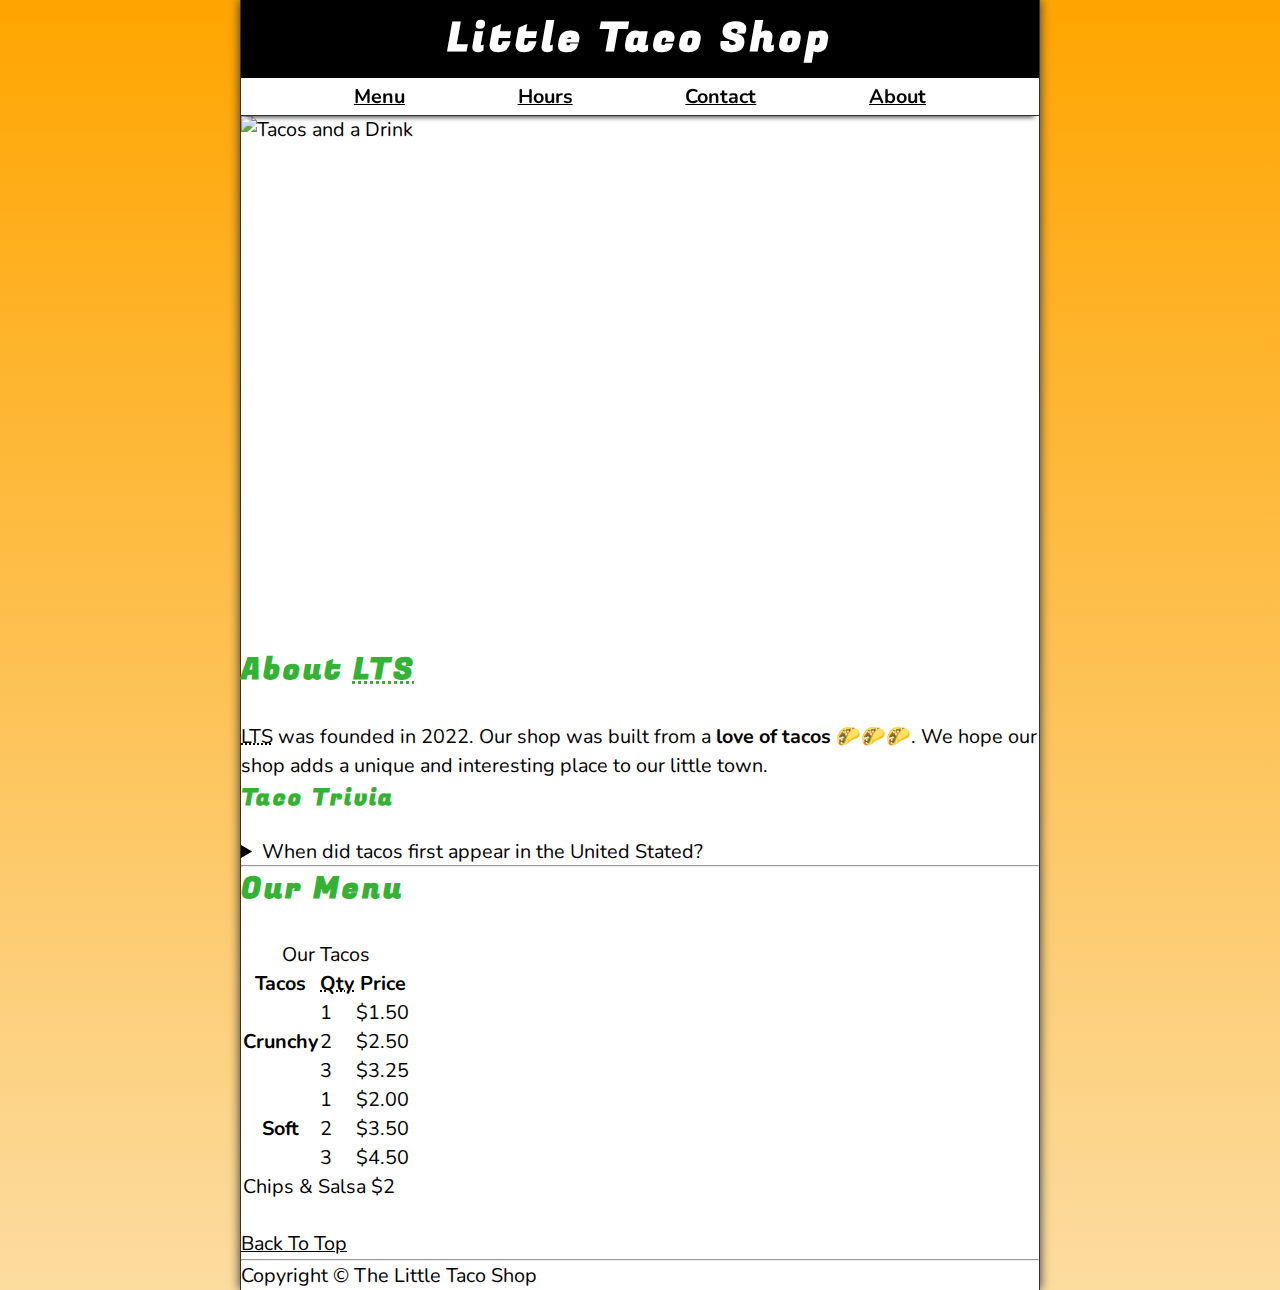
==== 24_lesson_starter/index.html @ b1a2bb8c "WIP 300623" ====
<!DOCTYPE html>
<html lang="en">

<head>
  <meta charset="UTF-8">
  <meta name="viewport" content="width=device-width, initial-scale=1.0">
  <meta name="author" content="Ed Croome">
  <meta name="description" content="The official website for The Little Taco Shop">
  <title>The Little Taco Shop</title>
  <link rel="icon" href="favicon.ico" type="image/x-icon">
  <link rel="stylesheet" href="css/style.css">
</head>

<body>
  <header class="header">
    <h1 class="header__h1">Little Taco Shop</h1>
    <nav class="header__nav">
      <ul class="header__ul">
        <li>
          <a href="#menu">Menu</a>
        </li>
        <li>
          <a href="hours.html">Hours</a>
        </li>
        <li>
          <a href="contact.html">Contact</a>
        </li>
        <li>
          <a href="about.html">About</a>
        </li>
      </ul>
    </nav>
  </header>

  <section class="hero">
    <h2 class="hero__h2">Bienvenidos!</h2>
    <figure>
      <img src="img/tacos_and_drink_1000x667.png" alt="Tacos and a Drink" title="We love tacos!"
        width="1000" height="667">
      <figcaption class="offscreen">
        Tacos and a Drink
      </figcaption>
    </figure>
  </section>

  <main>
    <article id="about">
      <h2>About <abbr title="The Little Taco Shop">LTS</abbr></h2>
      <p>
        <abbr title="The Little Taco Shop">LTS</abbr> was founded in <time
          datetime="2022">2022</time>. Our shop
        was built from a <strong>love of tacos</strong> 🌮🌮🌮. We hope our shop adds a unique and
        interesting
        place to our little town.
      </p>
      <aside>
        <h3>Taco Trivia</h3>
        <details>
          <summary>When did tacos first appear in the United Stated?</summary>
          <p>
            Jeffrey M. Pilcher, taco historian and professor of history at the University of
            Minnesota, says
            the earliest mention of tacos in the United States are in a newspaper from <time
              datetime="1905">1905</time>. (Source: <cite><a
                href="https://www.smithsonianmag.com/arts-culture/where-did-the-taco-come-from-81228162/"
                target="_blank">Smithsonian Magazine</a></cite>)
          </p>
        </details>
      </aside>
    </article>
    <hr>
    <article id="menu">
      <h2>Our Menu</h2>
      <table>
        <caption>Our Tacos</caption>
        <thead>
          <tr>
            <th>Tacos</th>
            <th scope="col"><abbr title="Quantity">Qty</abbr></th>
            <th scope="col">Price</th>
          </tr>
        </thead>
        <tbody>
          <tr>
            <th scope="row" rowspan="3">
              Crunchy
            </th>
            <td>1</td>
            <td>$1.50</td>
          </tr>
          <tr>
            <td>2</td>
            <td>$2.50</td>
          </tr>
          <tr>
            <td>3</td>
            <td>$3.25</td>
          </tr>
          <tr>
            <th scope="row" rowspan="3">
              Soft
            </th>
            <td>1</td>
            <td>$2.00</td>
          </tr>
          <tr>
            <td>2</td>
            <td>$3.50</td>
          </tr>
          <tr>
            <td>3</td>
            <td>$4.50</td>
          </tr>
        </tbody>
        <tfoot>
          <tr>
            <td colspan="3">
              Chips &amp; Salsa $2
            </td>
          </tr>
        </tfoot>
      </table>
      <br>
      <p>
        <a href="#">Back To Top</a>
      </p>
    </article>
  </main>
  <hr>
  <footer>
    <p>Copyright &copy; The Little Taco Shop</p>
  </footer>
</body>

</html>
---- 24_lesson_starter/css/style.css ----
@import url('https://fonts.googleapis.com/css2?family=Fugaz+One&family=Nunito&display=swap');

/* || RESET */
*,
*::after,
*::before {
  margin: 0;
  padding: 0;
  box-sizing: border-box;
}

img {
  display: block;
  max-width: 100%;
  height: auto;
}

input,
button,
textarea {
  font: inherit;
}

/* || VARIABLES */

:root {
  /* FONTS */
  --FF: "Nunito", sans-serif;
  --FF-HEADINGS: "Fugaz One", cursive;
  --FS: clamp(1rem, 2.2vh, 1.5rem);

  /* COLORS */
  --BGCOLOR: orange;
  --BGCOLOR-FADE: rgb(252, 220, 160);
  --BGIMAGE: linear-gradient(to bottom, var(--BGCOLOR), var(--BGCOLOR-FADE));
  --BODY-BGCOLOR: #FFF;
  --FONT-COLOR: #000;
  --BORDER-COLOR: #333;
  --HIGHLIGHT-COLOR: rgb(51, 178, 51);
  --LINK-COLOR: #000;
  --LINK-HOVER: hsla(0, 0%, 0%, 0.6);
  --LINK-ACTIVE: orange;
  --HEADER-BGCOLOR: #000;
  --HEADER-COLOR: #FFF;
  --NAV-BGCOLOR: #FFF;
  --HERO-BGCOLOR: rgba(51, 178, 51, 0.75);
  --HERO-COLOR: #FFF;

  /* BORDERS */
  --BORDERS: 1px solid var(--BORDER-COLOR);

  /* STANDARD PADDING */
  --PADDING-TB: 0.25em;
  --PADDING-SIDE: 2.5%;

  /* STANDARD MARGIN */
  --MARGIN: clamp(1em, 2.5vh, 1.5em) 0;
}

/* || UTILITY CLASSES */
.offscreen {
  position: absolute;
  left: -10000px;
}

.nowrap {
  white-space: nowrap;
}

.center {
  text-align: center;
}

/* || GENERAL STYLES */

html {
  scroll-behavior: smooth;
  font-size: var(--FS);
  font-family: var(--FF);
  background-color: var(--BGCOLOR);
  background-image: var(--BGIMAGE);
}

body {
  background-color: var(--BODY-BGCOLOR);
  color: var(--FONT-COLOR);
  min-height: 100vh;
  max-width: 800px;
  margin: 0 auto;
  border-left: var(--BORDERS);
  border-right: var(--BORDERS);
  box-shadow: 0 0 10px var(--BORDER-COLOR);
}

h1,
h2,
h3 {
  font-family: var(--FF-HEADINGS);
  letter-spacing: 0.1em;
}

h2,
h3 {
  margin-bottom: 1em;
  color: var(--HIGHLIGHT-COLOR);
}

p {
  line-height: 1.5;
}

a:any-link {
  color: var(--LINK-COLOR);
}

a:hover,
a:focus-visible {
  color: var(--LINK-HOVER);
}

a:active {
  color: var(--LINK-ACTIVE);
}

/* || HEADER */

.header {
  position: sticky;
  top: 0;
  z-index: 1;
}

.header__h1 {
  text-align: center;
  background-color: var(--HEADER-BGCOLOR);
  color: var(--HEADER-COLOR);
  padding: var(--PADDING-TB) var(--PADDING-SIDE);
}

.header__nav {
  background-color: var(--NAV-BGCOLOR);
  border-bottom: var(--BORDERS);
  font-weight: bold;
  box-shadow: 0 6px 5px -5px var(--BORDER-COLOR);
}

.header__ul {
  padding: var(--PADDING-TB) var(--PADDING-SIDE);
  list-style-type: none;
  display: flex;
  justify-content: space-evenly;
  gap: 1rem;
}

/* || HERO */

.hero {
  position: relative;
}

.hero__h2 {
  background-color: var(--HERO-BGCOLOR);
  color: var(--HERO-COLOR);
  padding: 0.25em 0.5em;
  letter-spacing: 0.1rem;
  text-shadow: 2px 2px 5px var(--BORDER-COLOR);
  position: absolute;
  top: -100px;
  left: 20px;
}
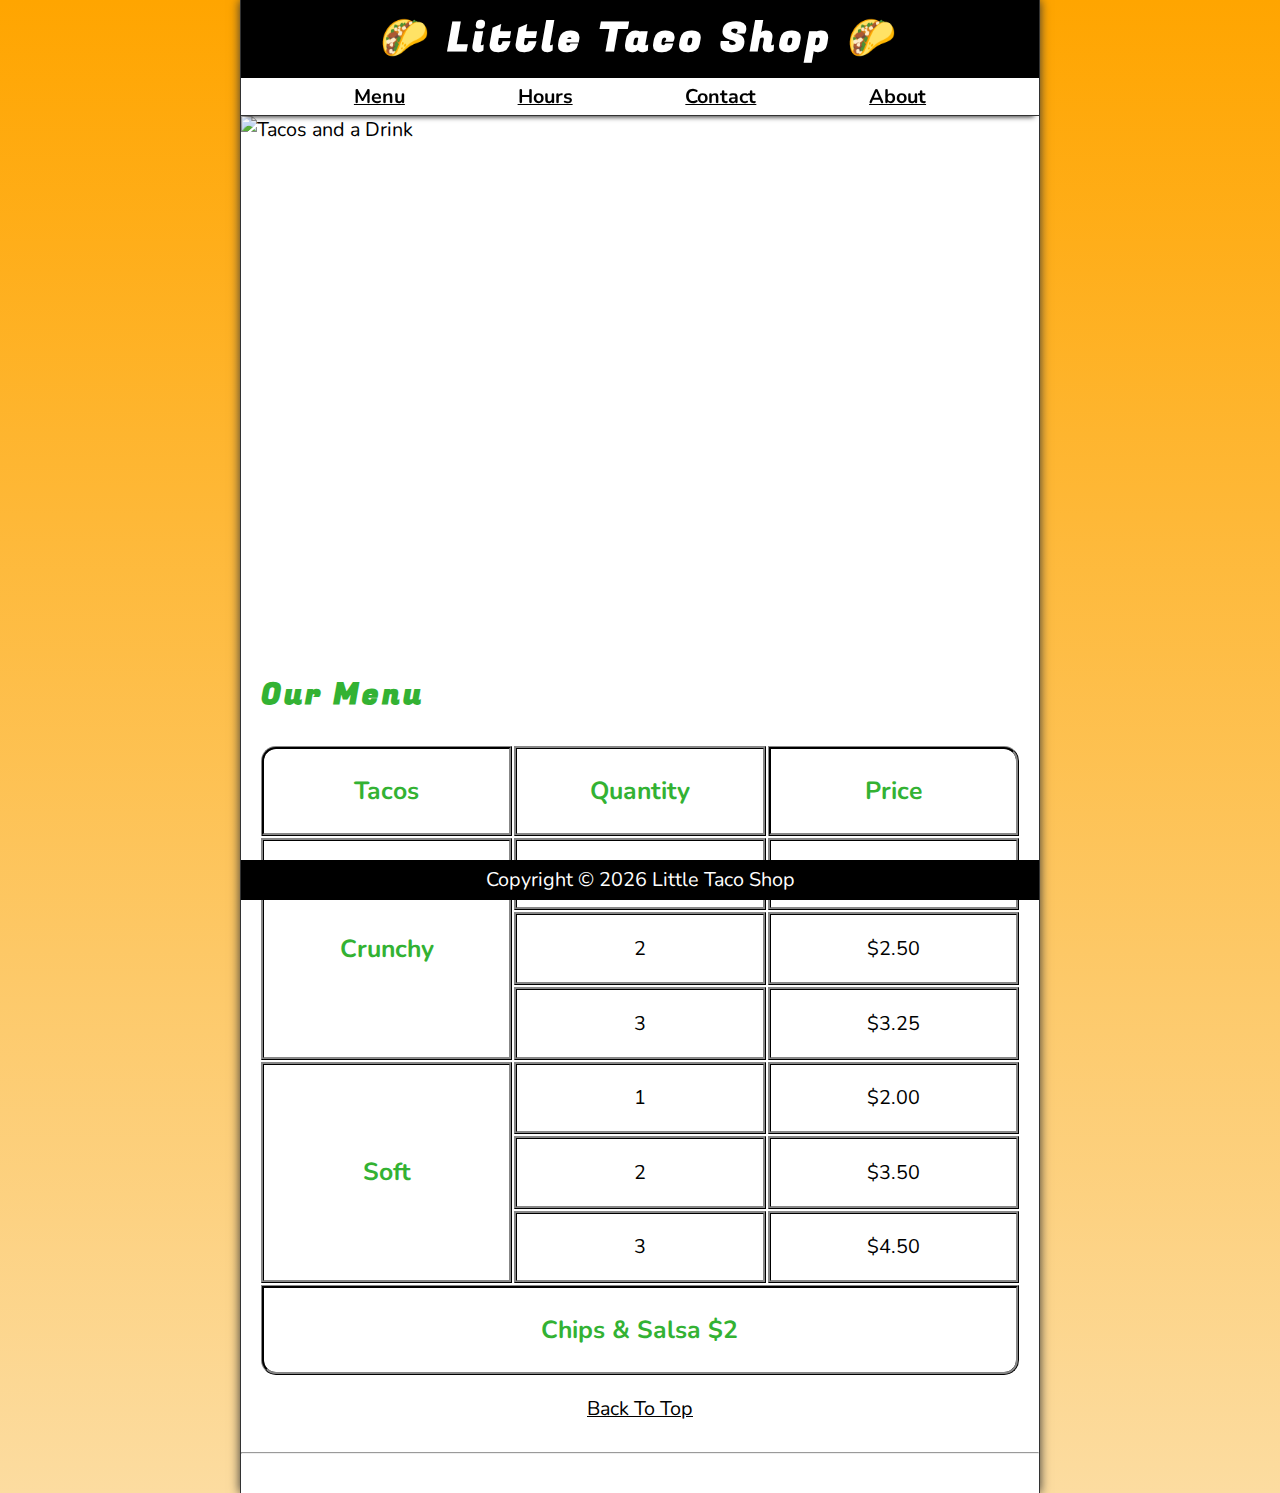
==== commit 7dadfba0: "completed project 24" ====
--- a/24_lesson_starter/index.html
+++ b/24_lesson_starter/index.html
@@ -9,6 +9,7 @@
   <title>The Little Taco Shop</title>
   <link rel="icon" href="favicon.ico" type="image/x-icon">
   <link rel="stylesheet" href="css/style.css">
+  <script src="js/main.js" defer></script>
 </head>
 
 <body>
@@ -43,92 +44,70 @@
     </figure>
   </section>
 
-  <main>
-    <article id="about">
-      <h2>About <abbr title="The Little Taco Shop">LTS</abbr></h2>
-      <p>
-        <abbr title="The Little Taco Shop">LTS</abbr> was founded in <time
-          datetime="2022">2022</time>. Our shop
-        was built from a <strong>love of tacos</strong> 🌮🌮🌮. We hope our shop adds a unique and
-        interesting
-        place to our little town.
-      </p>
-      <aside>
-        <h3>Taco Trivia</h3>
-        <details>
-          <summary>When did tacos first appear in the United Stated?</summary>
-          <p>
-            Jeffrey M. Pilcher, taco historian and professor of history at the University of
-            Minnesota, says
-            the earliest mention of tacos in the United States are in a newspaper from <time
-              datetime="1905">1905</time>. (Source: <cite><a
-                href="https://www.smithsonianmag.com/arts-culture/where-did-the-taco-come-from-81228162/"
-                target="_blank">Smithsonian Magazine</a></cite>)
-          </p>
-        </details>
-      </aside>
-    </article>
-    <hr>
-    <article id="menu">
-      <h2>Our Menu</h2>
-      <table>
-        <caption>Our Tacos</caption>
+  <main class="main">
+    <article id="menu" class="main__article menu">
+      <h2 class="menu__h2">Our Menu</h2>
+      <table class="menu__container">
+        <caption class="offscreen">Our Tacos</caption>
         <thead>
           <tr>
-            <th>Tacos</th>
-            <th scope="col"><abbr title="Quantity">Qty</abbr></th>
-            <th scope="col">Price</th>
+            <th class="menu__header" scope="col">Tacos</th>
+            <th class="menu__header" scope="col">Quantity</th>
+            <th class="menu__header" scope="col">Price</th>
           </tr>
         </thead>
         <tbody>
           <tr>
-            <th scope="row" rowspan="3">
+            <th class="menu__item menu__cr" scope="row" rowspan="3">
               Crunchy
             </th>
-            <td>1</td>
-            <td>$1.50</td>
+            <td class="menu__item">1</td>
+            <td class="menu__item">$1.50</td>
           </tr>
           <tr>
-            <td>2</td>
-            <td>$2.50</td>
+            <td class="menu__item">2</td>
+            <td class="menu__item">$2.50</td>
           </tr>
           <tr>
-            <td>3</td>
-            <td>$3.25</td>
+            <td class="menu__item">3</td>
+            <td class="menu__item">$3.25</td>
           </tr>
           <tr>
-            <th scope="row" rowspan="3">
+            <th class="menu__item menu__sf" scope="row" rowspan="3">
               Soft
             </th>
-            <td>1</td>
-            <td>$2.00</td>
+            <td class="menu__item">1</td>
+            <td class="menu__item">$2.00</td>
           </tr>
           <tr>
-            <td>2</td>
-            <td>$3.50</td>
+            <td class="menu__item">2</td>
+            <td class="menu__item">$3.50</td>
           </tr>
           <tr>
-            <td>3</td>
-            <td>$4.50</td>
+            <td class="menu__item">3</td>
+            <td class="menu__item">$4.50</td>
           </tr>
         </tbody>
         <tfoot>
           <tr>
-            <td colspan="3">
+            <td class="menu__item menu__cs" colspan="3">
               Chips &amp; Salsa $2
             </td>
           </tr>
         </tfoot>
       </table>
-      <br>
-      <p>
+
+      <p class="center">
         <a href="#">Back To Top</a>
       </p>
     </article>
   </main>
   <hr>
-  <footer>
-    <p>Copyright &copy; The Little Taco Shop</p>
+  <footer class="footer">
+    <p>
+      <span class="nowrap">Copyright &copy; <time id="year"></time></span>
+      <span class="nowrap">Little Taco Shop</span>
+    </p>
   </footer>
 </body>
 
--- a/24_lesson_starter/css/style.css
+++ b/24_lesson_starter/css/style.css
@@ -30,24 +30,26 @@
   --FS: clamp(1rem, 2.2vh, 1.5rem);
 
   /* COLORS */
+  --BGCOLOR-FADE: rgb(252, 220, 160);
   --BGCOLOR: orange;
-  --BGCOLOR-FADE: rgb(252, 220, 160);
   --BGIMAGE: linear-gradient(to bottom, var(--BGCOLOR), var(--BGCOLOR-FADE));
   --BODY-BGCOLOR: #FFF;
+  --BORDER-COLOR: #333;
+  --BUTTON-COLOR: #FFF;
   --FONT-COLOR: #000;
-  --BORDER-COLOR: #333;
+  --HEADER-BGCOLOR: #000;
+  --HEADER-COLOR: #FFF;
+  --HERO-BGCOLOR: rgba(51, 178, 51, 0.75);
+  --HERO-COLOR: #FFF;
   --HIGHLIGHT-COLOR: rgb(51, 178, 51);
+  --LINK-ACTIVE: orange;
   --LINK-COLOR: #000;
   --LINK-HOVER: hsla(0, 0%, 0%, 0.6);
-  --LINK-ACTIVE: orange;
-  --HEADER-BGCOLOR: #000;
-  --HEADER-COLOR: #FFF;
   --NAV-BGCOLOR: #FFF;
-  --HERO-BGCOLOR: rgba(51, 178, 51, 0.75);
-  --HERO-COLOR: #FFF;
 
   /* BORDERS */
   --BORDERS: 1px solid var(--BORDER-COLOR);
+  --BORDER-RADIUS: 15px;
 
   /* STANDARD PADDING */
   --PADDING-TB: 0.25em;
@@ -55,6 +57,24 @@
 
   /* STANDARD MARGIN */
   --MARGIN: clamp(1em, 2.5vh, 1.5em) 0;
+}
+
+@media (prefers-color-scheme: dark) {
+  :root {
+    --BGCOLOR-FADE: gray;
+    --BGCOLOR: #000;
+    --BODY-BGCOLOR: #333;
+    --BORDER-COLOR: whitesmoke;
+    --BUTTON-COLOR: #000;
+    --FONT-COLOR: whitesmoke;
+    --HEADER-COLOR: whitesmoke;
+    --HERO-COLOR: #333;
+    --HIGHLIGHT-COLOR: whitesmoke;
+    --LINK-ACTIVE: rgb(252, 200, 103);
+    --LINK-COLOR: whitesmoke;
+    --LINK-HOVER: orange;
+    --NAV-BGCOLOR: rgb(20, 20, 20);
+  }
 }
 
 /* || UTILITY CLASSES */
@@ -167,4 +187,187 @@
   position: absolute;
   top: -100px;
   left: 20px;
+  animation: showWelcome 0.5s ease-in-out 1s forwards;
+}
+
+@keyframes showWelcome {
+  0% {
+    top: -20px;
+    transform: skew(0deg, -5deg) scaleY(0);
+  }
+
+  80% {
+    top: 30px;
+    transform: skew(10deg, -5deg) scaleY(1.2);
+  }
+
+  100% {
+    top: 20px;
+    transform: skew(-10deg, -5deg) scaleY(1);
+  }
+}
+
+/* || FOOTER */
+
+.footer {
+  position: sticky;
+  bottom: 0;
+  background-color: var(--HEADER-BGCOLOR);
+  color: var(--HEADER-COLOR);
+  padding: var(--PADDING-TB) var(--PADDING-SIDE);
+  text-align: center;
+}
+
+/* || MAIN */
+
+.main {
+  padding: var(--PADDING-TB) var(--PADDING-SIDE);
+}
+
+.main__article {
+  scroll-margin-top: 6.5rem;
+  margin: var(--MARGIN);
+}
+
+.main__article:first-child {
+  margin-top: 1em;
+}
+
+.main__article:last-child {
+  min-height: calc(100vh - 20rem);
+}
+
+/* || ABOUT */
+
+.about__trivia {
+  margin: var(--MARGIN);
+}
+
+.about__trivia-answer {
+  margin-top: 1em;
+}
+
+/* || CONTACT */
+
+.contact__h2 {
+  margin: 0;
+}
+
+.contact__fieldset {
+  border: none;
+}
+
+.contact__p {
+  margin: 1em 0;
+}
+
+.contact__label {
+  display: block;
+  font-weight: bold;
+}
+
+.contact__input,
+.contact__textarea {
+  padding: 0.5em;
+  border-radius: var(--BORDER-RADIUS);
+  border-width: 2px;
+  width: 100%;
+}
+
+.contact__button {
+  padding: 0.5em;
+  border-radius: var(--BORDER-RADIUS);
+  background-color: var(--HIGHLIGHT-COLOR);
+  color: var(--BUTTON-COLOR);
+  font-weight: bold;
+}
+
+/* || MENU */
+
+thead,
+tbody,
+tfoot,
+tr {
+  display: contents;
+}
+
+.menu__container {
+  display: grid;
+  grid-template-columns: repeat(3, 1fr);
+  grid-template-areas:
+    "hd1 hd2 hd3"
+    "cr cr1 cr1p"
+    "cr cr2 cr2p"
+    "cr cr3 cr3p"
+    "sf sf1 sf1p"
+    "sf sf2 sf2p"
+    "sf sf3 sf3p"
+    "cs cs cs";
+  gap: 0.1em;
+  margin-bottom: 1em;
+}
+
+.menu__cr {
+  grid-area: cr;
+}
+
+.menu__sf {
+  grid-area: sf;
+}
+
+.menu__cs {
+  grid-area: cs;
+}
+
+.menu__cr,
+.menu__sf,
+.menu__cs,
+.menu__header {
+  color: var(--HIGHLIGHT-COLOR);
+  font-weight: bold;
+  height: 100%;
+  display: grid;
+  place-content: center;
+}
+
+.menu__header,
+.menu__item {
+  width: 100%;
+  padding: 1em;
+  border: medium ridge var(--BORDER-COLOR);
+}
+
+.menu__item {
+  display: grid;
+  place-content: center;
+}
+
+thead th:first-child {
+  border-top-left-radius: var(--BORDER-RADIUS);
+}
+
+thead th:last-child {
+  border-top-right-radius: var(--BORDER-RADIUS);
+}
+
+tfoot td {
+  border-bottom-left-radius: var(--BORDER-RADIUS);
+  border-bottom-right-radius: var(--BORDER-RADIUS);
+}
+
+@media screen and (min-width: 576px) {
+  .header__h1::before {
+    content: '🌮 ';
+  }
+
+  .header__h1::after {
+    content: ' 🌮';
+  }
+
+  .menu__header,
+  .menu__cr,
+  .menu__sf,
+  .menu__cs {
+    font-size: 125%;
+  }
 }